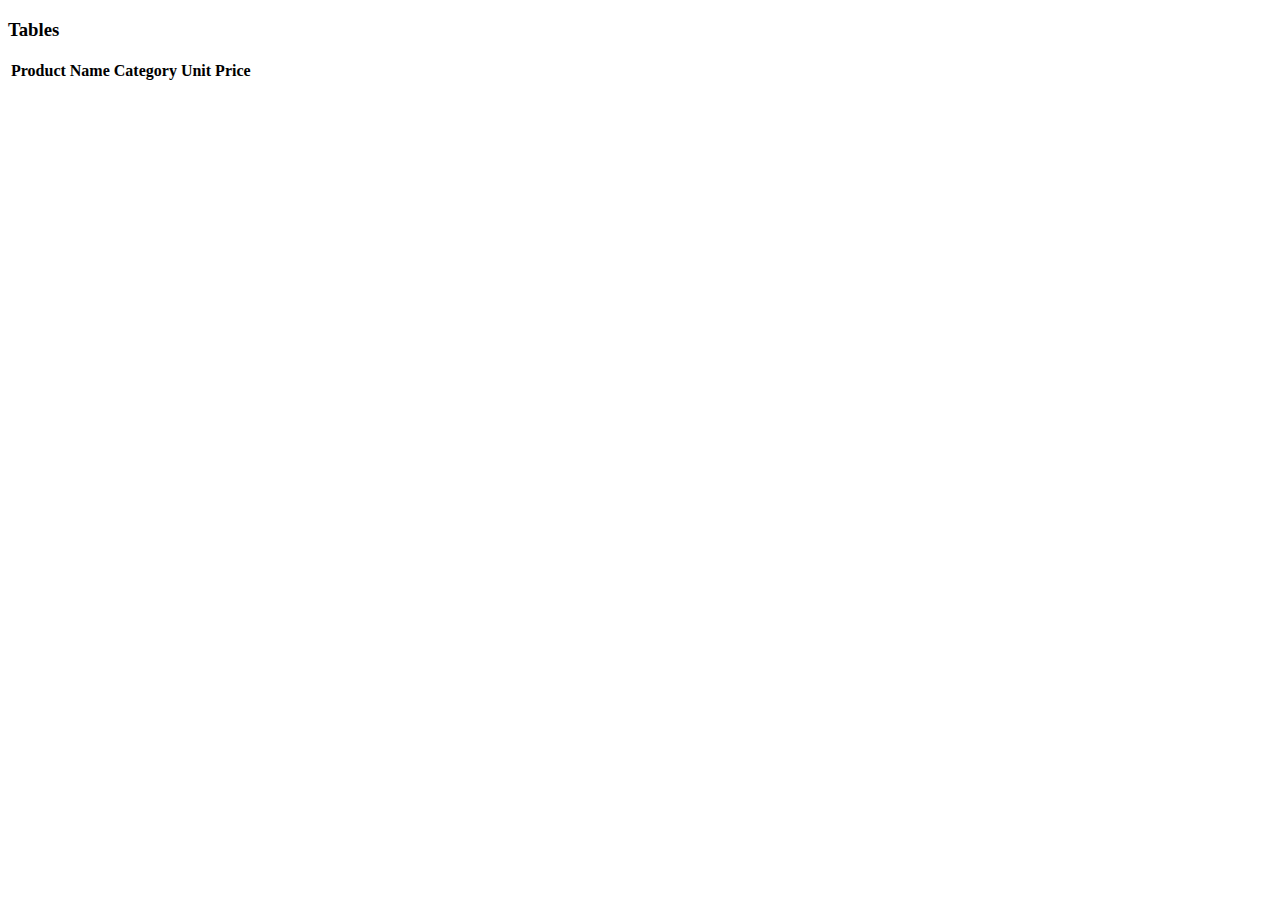
==== index.html @ 2ca689e6 "first commit" ====
<!DOCTYPE html>
<html>

<head>
    <meta charset="UTF-8">
    <meta http-equiv="X-UA-Compatible" content="IE=edge">
    <meta name="viewport" content="width=device-width, initial-scale=1.0">
    <meta name="description" content="Html and Css">
    <title>BA_HTML_CSS_2</title>
</head>

<body>
    <h3>Tables</h3>
    <table>
        <tr>
            <th>Product Name</th>
            <th>Category</th>
            <th>Unit Price</th>
        </tr>
    </table>









</body>

</html>
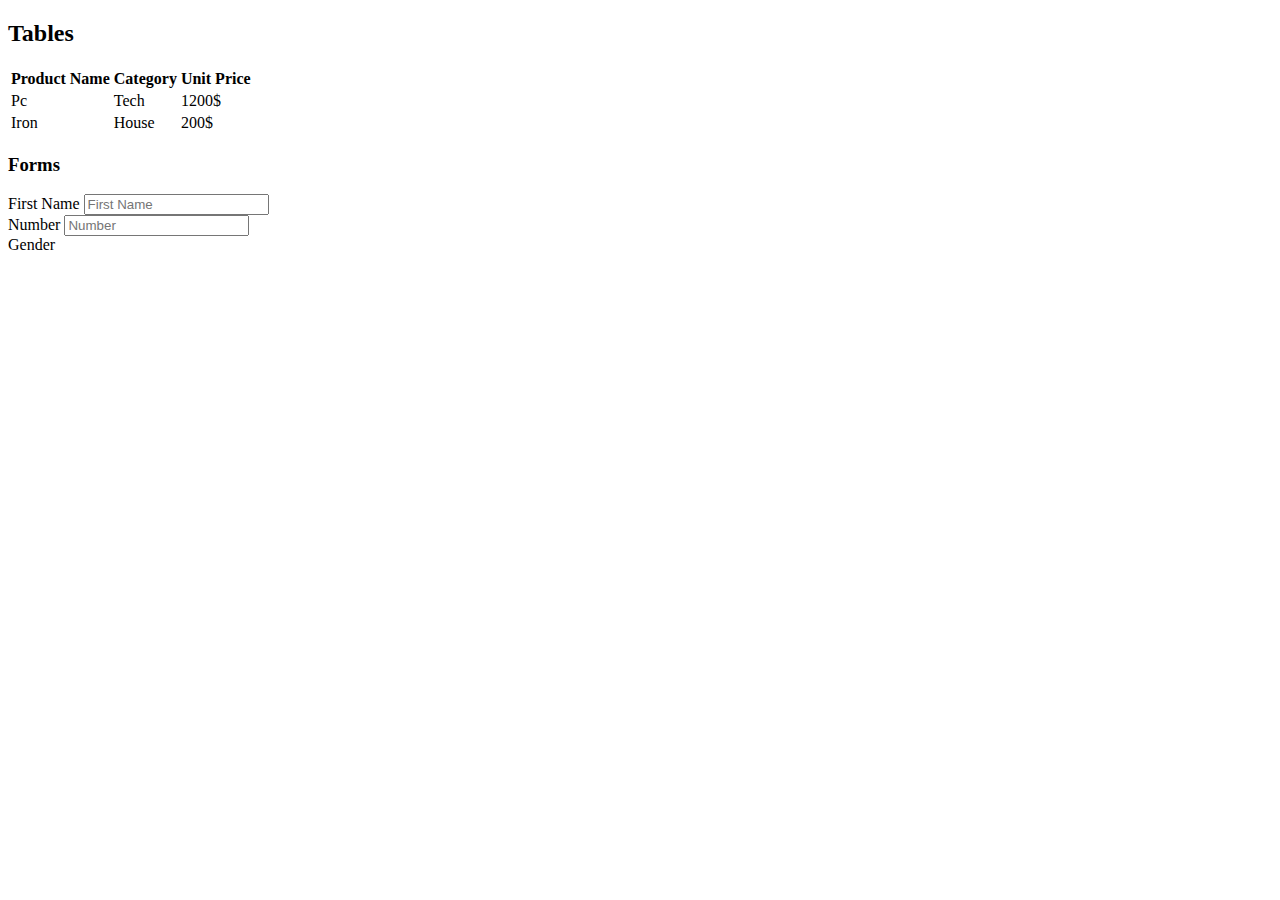
==== commit 9ec0d218: "html_css_studies" ====
--- a/index.html
+++ b/index.html
@@ -10,17 +10,57 @@
 </head>
 
 <body>
-    <h3>Tables</h3>
+    <h2>Tables</h2>
     <table>
         <tr>
             <th>Product Name</th>
             <th>Category</th>
             <th>Unit Price</th>
         </tr>
+
+        <tr>
+            <td>Pc</td>
+            <td>Tech</td>
+            <td>1200$</td>
+        </tr>
+
+        <tr>
+            <td>Iron</td>
+            <td>House</td>
+            <td>200$</td>
+        </tr>
+
     </table>
 
+    <h3>Forms</h3>
+
+    <form>
+        <label for="fname">First Name</label>
+        <input type="text" id="fname" required placeholder="First Name" name="firstName" minlength="6" maxlength="20">
+
+        <br>
 
 
+        <label for="number">Number</label>
+        <input type="number" id="number" placeholder="Number">
+
+<br>
+
+<label for="cbx">Gender</label>
+
+
+    </form>
+
+    <!-- requiered: artik bu alanin bos birakilamayacagi ve doldurlulmasi gerektigini ifade eder -->
+
+    <!-- placeholder: form icine yazilacak ifadenin ne olduguna dair cikan aciklama yazisinin yazildigi alandir. -->
+
+    <!-- name: girilen First Name bilgilerinin veri tabanindan cagirmak icin verilen isimdir. -->
+
+    <!-- minlength ve maxlength degerleri girilecek min ve max karakter sayilarini belirtir. -->
+
+
+    <!-- drop down menu (html deki karsiligi "select" tir) -->
 
 
 
